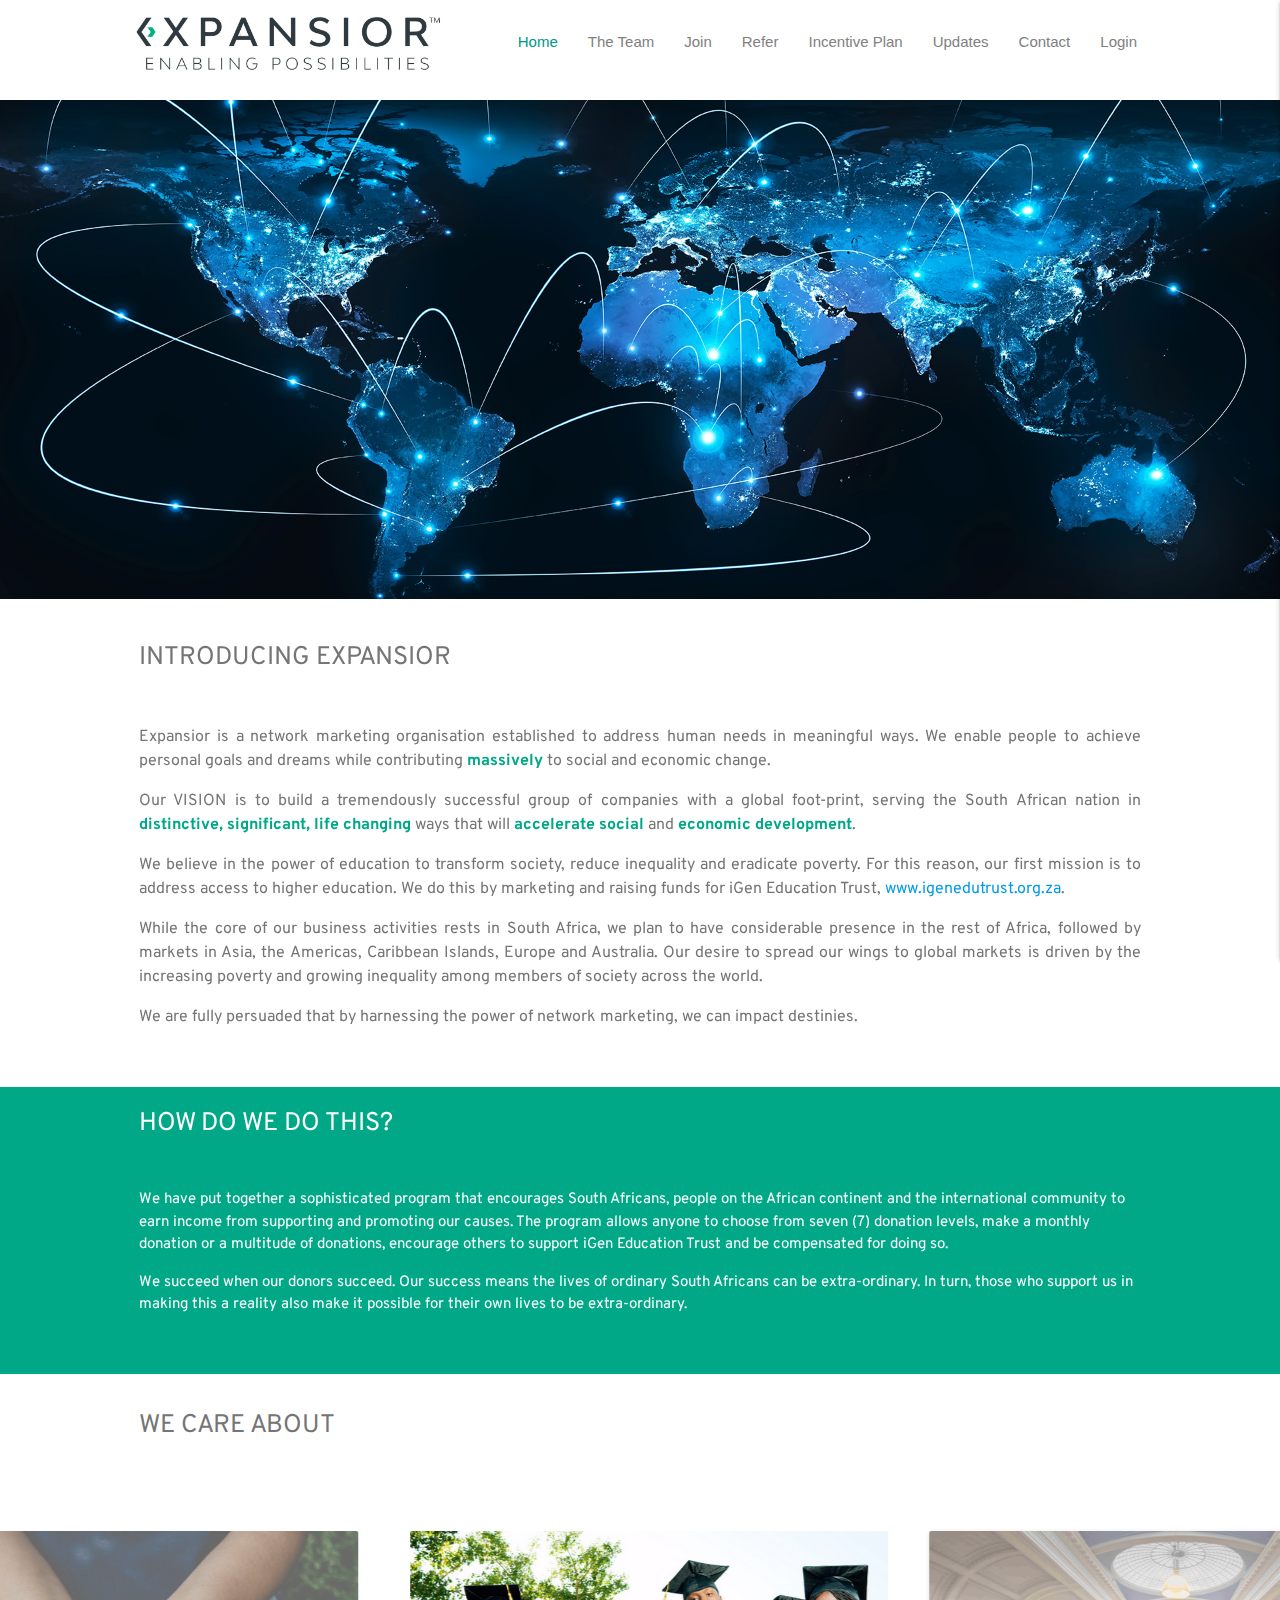
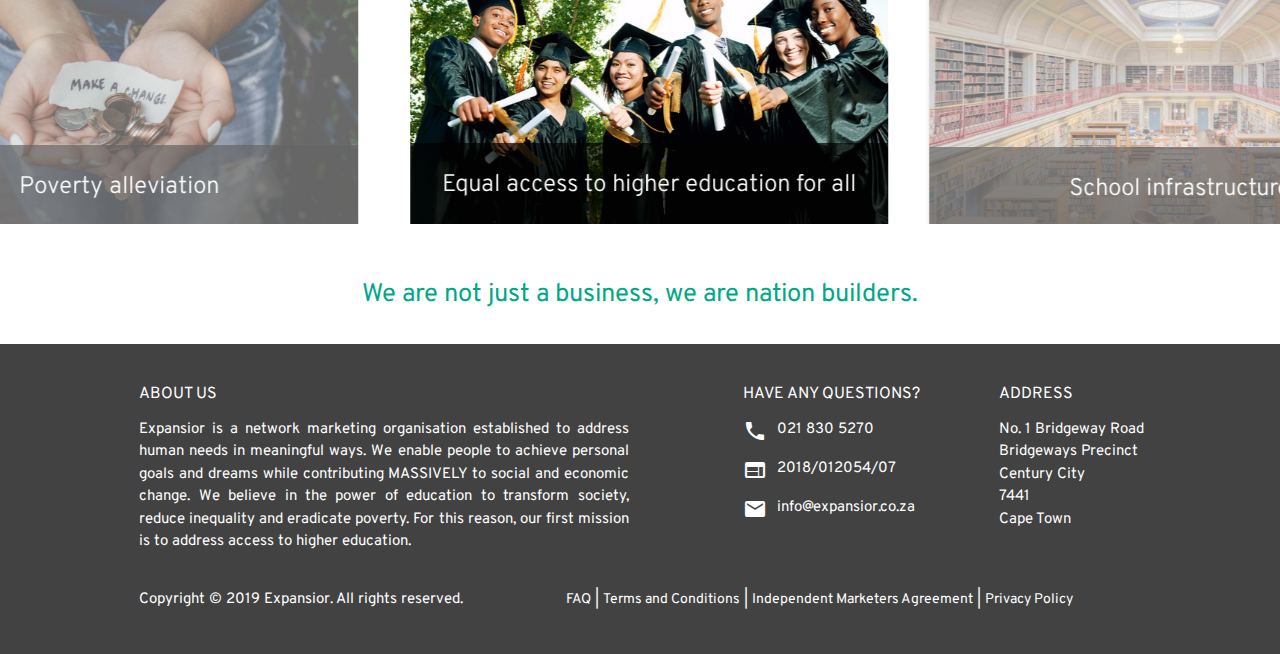
==== index.html @ 8e0d890f "first upload" ====
<!DOCTYPE html>
<html lang="en">

<head>
    <meta charset="UTF-8">
    <meta name="viewport" content="width=device-width, initial-scale=1.0">
    <meta http-equiv="X-UA-Compatible" content="ie=edge">
    <title>Expansior | Enabling Possibilities</title>
    <link href="https://fonts.googleapis.com/css?family=Dosis:200,300,400,500,700" rel="stylesheet">
    <link href="https://fonts.googleapis.com/css?family=Overpass:300,400,400i,600,700" rel="stylesheet">
    <link rel="stylesheet"
        href="https://fonts.googleapis.com/css?family=Lato:400,300,300italic,400italic,700,700italic">
    <link rel="stylesheet" href="./css/mat.css">
    <link rel="stylesheet" href="./css/style.css">
    <link href="https://fonts.googleapis.com/icon?family=Material+Icons" rel="stylesheet">
    <link rel="stylesheet" href="./css/flaticon.css">
</head>

<body>
    <div class="navbar-fixed">
        <nav class="white">
            <a href="#" data-target="slide-out" class="sidenav-trigger hide-on-large-only right">
                <i class="material-icons black-text right"><img src="./images/menu.svg" alt=""></i>
            </a>
            <div class="container">
                <a href="#home" class="brand-logo left"><img src="./images/logo.jpg" alt="Expansior Logo"></a>
                <ul id="nav-mobile" class="right hide-on-med-and-down">
                    <li class="nav-item active"><a href="#" class="nav-link">Home</a></li>
                    <li class="nav-item"><a href="./introduction.html" class="nav-link">The Team</a></li>
                    <li class="nav-item"><a href="./join.html" class="nav-link">Join</a></li>
                    <li class="nav-item"><a href="./refer.html" class="nav-link">Refer</a></li>
                    <li class="nav-item"><a href="./incentiveplan.html" class="nav-link">Incentive Plan</a></li>
                    <li class="nav-item"><a href="./updates.html" class="nav-link">Updates</a></li>
                    <li class="nav-item"><a href="./contact.html" class="nav-link">Contact</a></li>
                    <li class="nav-item login"><a
                            href="http://member.expansior.co.za/Expansior.dll/ShowPage?PN=Login.htm"
                            class="nav-link">Login</a></li>
                </ul>
            </div>
        </nav>
    </div>
    <!-- side Navigation -->
    <ul id="slide-out" class="sidenav">
        <li>
            <div class="user-view">
                <a class="center"><img class="" src="./images/logo.jpg"></a>
            </div>
        </li>
        <li class="nav-item active"><a href="index.html" class="nav-link">Home</a></li>
        <li class="nav-item"><a href="./introduction.html" class="nav-link">The Team</a></li>
        <li class="nav-item"><a href="./join.html" class="nav-link">Join</a></li>
        <li class="nav-item"><a href="./refer.html" class="nav-link">Refer</a></li>
        <li class="nav-item"><a href="./incentiveplan.html">Incentive Plan</a></li>
        <li class="nav-item"><a href="./updates.html" class="nav-link">Updates</a></li>
        <li class="nav-item"><a href="./contact.html" class="nav-link">Contact</a></li>
        <li class="nav-item login"><a href="http://member.expansior.co.za/Expansior.dll/ShowPage?PN=Login.htm"
                class="nav-link">Login</a></li>
    </ul>
    <div class="spacer"></div>
    <div class="parallax-container">
        <div class="parallax"><img src="./images/intro-parallax.jpg"></div>
    </div>
    <section id="main" class="">
        <div class="container">
            <div class="row">
                <div class="col s12 m12 l12">
                    <br>
                    <h4>INTRODUCING EXPANSIOR</h4>
                    <br>
                    <p>Expansior is a network marketing organisation established to address
                        human
                        needs in meaningful
                        ways. We enable people to achieve personal goals and dreams while contributing <b>massively</b>
                        to
                        social
                        and economic change.</p>

                    <p>Our VISION is to build a tremendously successful group of companies with a global foot-print,
                        serving the South African
                        nation in <b>distinctive, significant, life changing</b> ways that will<b> accelerate social
                        </b>and
                        <b>economic
                            development</b>.</p>

                    <p>We believe in the power of education to transform society, reduce inequality and eradicate
                        poverty.
                        For this reason,
                        our first mission is to address access to higher education. We do this by marketing and raising
                        funds for iGen
                        Education Trust, <a href="http://www.igenedutrust.org.za/"
                            target="_blank">www.igenedutrust.org.za</a>.

                    </p>

                    <p>
                        While the core of our business activities rests in South Africa, we plan to have considerable
                        presence in the rest of
                        Africa, followed by markets in Asia, the Americas, Caribbean Islands, Europe and Australia. Our
                        desire to spread our
                        wings to global markets is driven by the increasing poverty and growing inequality among
                        members of
                        society across the
                        world.</p>

                    <p> We are fully persuaded that by harnessing the power of network marketing, we can impact
                        destinies.</p><br>
                </div>
            </div>
        </div>
    </section>
    <section id="main-how" class="">
        <div class="container">
            <div class="row">
                <div class="col s12 m12 l12">

                    <h4>HOW DO WE DO THIS?</h4>
                    <br>
                    <p>We have put together a sophisticated program that encourages South Africans,
                        people on the
                        African continent and the international community to earn income from
                        supporting and
                        promoting our causes.
                        The program allows anyone to choose from seven (7) donation levels, make a
                        monthly donation
                        or a multitude of donations, encourage others to support iGen Education Trust and be compensated
                        for doing
                        so.</p>

                    <p>We succeed when our donors succeed. Our success means the lives of ordinary
                        South Africans
                        can be extra-ordinary.
                        In turn, those who support us in making this a reality also make it possible
                        for their own
                        lives to be extra-ordinary.</p>
                </div>
            </div>
        </div>

        </div>
        <br>
    </section>
    <section id="home-slider" class="white">
        <div class="container">
            <div class="row ">
                <div class="col s12 m12 l12">
                    <h4 id="wecareaboutheading">WE CARE ABOUT</h4>
                </div>
            </div>
        </div>
        <div class="row">
            <div id="home-carousel" class="carousel">
                <div class="carousel-item">
                    <div class="card">
                        <div class="col s12 m12 l12">
                            <div class="card-image center">
                                <img src="./images/makeachange.jpg">
                                </img>
                                <span class="card-title">Poverty alleviation
                                </span>
                            </div>
                        </div>

                    </div>
                </div>
                <div class="carousel-item">
                    <div class="card">
                        <div class="col s12 m12 l12">
                            <div class="card-image center">
                                <img src="./images/graduates.jpg">
                                </img>
                                <span class="card-title">Equal access to higher education for all
                                </span>
                            </div>
                        </div>

                    </div>
                </div>
                <div class="carousel-item">
                    <div class="card">
                        <div class="card-image ">
                            <img id="edu-image" src="./images/education.png">
                            </img>
                            <span class="card-title center">School infrastructure
                            </span>
                        </div>
                    </div>
                </div>
                <div class="carousel-item">
                    <div class="card">
                        <div class="col s12 m12 l12">
                            <div class="card-image center">
                                <img src="./images/finance.jpg">
                                </img>
                                <span class="card-title">Financial independence
                                </span>
                            </div>
                        </div>
                    </div>
                </div>
                <div class="carousel-item">
                    <div class="card">
                        <div class="col s12 m12 l12">
                            <div class="card-image center">
                                <img src="./images/kids.jpg">
                                </img>
                                <span class="card-title center">A bright future for our kids
                                </span>
                            </div>
                        </div>

                    </div>
                </div>
            </div>
            <div class="col s12 m12 l12 center">
                <h4 class="expansior-green">We are not just a business, we are nation builders.</h4>
            </div>
        </div>
        <br>
    </section>

    <footer id="footer" class="page-footer  grey darken-3">
        <div class="container">
            <div class="row">
                <div class="col s12 m5 l6 left">
                    <h4>ABOUT US</h4>
                    <p>
                        Expansior is a network marketing organisation established to address human needs in meaningful
                        ways. We enable people to achieve personal goals and dreams while contributing MASSIVELY to
                        social
                        and economic change.

                        We believe in the power of education to transform society, reduce inequality and eradicate
                        poverty.
                        For this reason, our first mission is to address access to higher education.</p>
                </div>
                <div class="col s12 m4 l3 contact-footer">
                    <h4>HAVE ANY QUESTIONS?</h4>
                    <ul>
                        <li>
                            <i class="material-icons prefix">phone</i>
                            <span>021 830 5270</span>
                        </li>
                        <br>
                        <li>
                            <i class="material-icons prefix">web</i>
                            <span>2018/012054/07</span>
                        </li>
                        <br>
                        <li>
                            <i class="material-icons prefix">email</i>
                            <span>info@expansior.co.za</span>
                        </li>
                    </ul>
                </div>
                <div id="question" class="col s12 m3 l3 contact-footer">
                    <h4>ADDRESS</h4>
                    <ul>
                        <li>
                            <span><a class="white-text"
                                    href="http://maps.google.com/?q=No. 1 Bridgeway Road, Bridgeways Precinct, Century+City, 7441,Cape+Town"
                                    target="_blank">No.
                                    1 Bridgeway Road<br>Bridgeways Precinct<br> Century City<br>7441<br> Cape
                                    Town</a></span>
                        </li>
                    </ul>
                </div>
            </div>
        </div>
        <div class="container">
            <div class="row">
                <div id="bottom-bar">
                    <div class="col s12 m6 l5">
                        <div class="left">
                            Copyright &copy; 2019 Expansior. All rights reserved.
                        </div>
                    </div>
                    <div class="col s12 m6 l7  footer-bar-link">
                        <a href="/files/Expansior_FAQ.pdf" style="font-size: 14px">FAQ</a> | <a
                            href="/files/Expansior_Pty_Ltd_TC.pdf" style="font-size: 14px">Terms and
                            Conditions</a> | <a href="/files/Expansior_IM_Agreement.pdf"
                            style="font-size: 14px">Independent Marketers Agreement</a> |
                        <a href="/files/Expansior_Privacy_Policy.pdf" style="font-size: 14px">Privacy Policy</a>
                    </div>
                </div>
            </div>
        </div>
        <br>
    </footer>

    <!-- JavaScript-->
    <script src="./js/globalScript.js"></script>
    <script src="./js/home.js"></script>
    <script src="./js/mat.min.js"></script>
</body>

</html>
---- css/style.css ----
/* todo cleanup */

/*============================================ Global styles ==============================================*/


.network-image img {
    width: 100%;
}


.show-table {
    display: none;
}

.more-text,
.read-less {
    display: none;
}

.read-more:focus {
    display: none;
}

.read-more:focus+.read-less,
.read-more:focus+.read-less+.more-text {
    display: inline-block;
}

#incentiveplan-section table {
    width: 70%;
    text-align: center;
}


.incentive-levels img {
    position: relative;
    margin-left: auto;
    margin-right: auto;
    display: block;
}

.members-image img {
    max-height: 350px;
    /* border: 2px solid #00A887; */
    border-radius: 50%;
}

.members h4 {
    padding-bottom: 25px;
}

#incentiveplan-section h5 {
    font-size: 1.5rem;
}

.spacer {
    height: 35px;
}

#incentiveplan-section b,
.expansior-green,
#main b,
#contact-form .input-field .prefix {
    color: #00A887 !important;
}

/* #incentiveplan-section table,
#incentiveplan-section td {
    border-right: 1px solid black;
    border: 1px solid black;
} */


#incentiveplan-section th,
#incentiveplan-section td {
    /* border-right: 1px solid black; */
    background-color: #00A887;
}

#incentiveplan-section th {
    color: white;
}

#incentiveplan-section tr:nth-child(odd) td {
    color: grey;
    background-color: #dddddd;
}

#incentiveplan-section tr td {
    color: grey;
    background-color: white;

    /* border-right: 1px solid black;
    background-color: #00A887; */
}



.parallax-container .parallax img {
    width: 100%;
}

footer h4 {
    color: white !important;
}

h4,
h5,
h6,
#refer-ligitimacy {
    color: #757575;
}

#join-main q {
    font-size: 21px;
}

#join-main td img {
    position: relative;
    top: 5px;
}

.btn {
    background-color: #00A887;
}

.user-view img {
    width: 80%;
    position: relative;
    left: 6px;
}

.sub-q {
    font-size: 18px;
}

#join-cards {
    background-color: #00A887;

}

#main-how {
    background-color: #00A887;
    color: white;

}

#main-how h4 {
    color: white !important;
}

#join-cards h,
#join-cards p,
#join-cards q {
    color: white;
}

section {
    font-family: Overpass,
        Dosis;

}

#footer q {
    font-size: 23px;
}

#wecareaboutheading {
    position: relative;
    top: 15px;
}

.footer-bar-link {
    float: right;
}

tr {
    border-bottom: none;
}

#copyright {
    padding-top: 19px;
}

#bottom-bar a {
    color: white;
}

#more {
    display: none;
}

#refer-ligitimacy img {
    height: 150px;
    width: 100%;
}

#home-message form {
    height: 400px;
}


#contact,
.find-us h5,
#contact-form,
#refer-ligitimacy,
#refer-main,
#updates-main {
    font-family: Overpass, Dosis;
}

#contact p {
    font-family: Overpass,
        Dosis;
}


#cards .card h4 {
    font-family: Overpass, Dosis;
}

#cards .card h5 {
    color: #00A887;
    font-family: Overpass,
        Dosis;
}

#cards .card p {
    font-size: 17px;
    font-family: Overpass,
        Dosis;
    color: #757575;
}

#cards .card-content {
    height: 250px;
}


#join-main {
    background: #fafafa !important;
}



#main table {
    width: 70%;
}

#main table th {
    font-family: Overpass, Dosis;
    font-size: 16px;
}

#main {
    font-family: Overpass,
        Dosis;

}

.container {
    width: 80%;
    position: relative;

}




#join-main i span {
    font-size: 50px;
    color: #069588;
}


#home-message {
    font-family: 'Overpass, Dosis',
        'Helvetica',
        'sans-serif';
    background-image:
        linear-gradient(rgba(29, 169, 157, .8),
            rgba(29, 169, 157, .8)),
        url("../images/formbg.jpg");
    background-repeat: no-repeat;
}

#home-message .card-panel {
    background-color: rgba(0, 0, 0, 0.5);
}

#home-message form .input-field {
    padding-top: 15px;
}

#home-message {
    color: white;
}

#home-message form {
    width: 100%;
}

#home-message .input-field>label {
    color: white !important;
}

#home-message textarea {
    font-family: Overpass,
        Dosis;
    font-size: 15px;
    color: white;
}


#main p,
#main2 p,
#intro-team p,
#how-main p,
#refer-main p,
#incentiveplan-section p,
#updates-main p {
    font-family: Overpass, Dosis;
    color: rgb(117, 117, 117);
    font-size: 16px;
    text-align: justify;
}

#main2 h4,
#intro-team h4,
#how-main h4,
#updates-main h4 {
    font-family: Overpass, Dosis;
}

/* =====================Floating action button on updates ================================= */

#updates-main .btn-floating {
    width: 100px;
    height: 100px;
    padding: 0;
    /* background-color: white; */

}

.zoom-btn img {
    width: 100% !important;
}

#updates-main .fixed-action-btn {
    float: right;
    top: 30%;
    position: -webkit-sticky;
    position: sticky;

    /*desired value*/
    /* max-width: 100px; */
}






/*============================================== Navigation ================================================*/
nav {
    height: 100px;
    /* border-bottom: 2px solid #009688; */
    box-shadow: none !important;
}

nav ul li.active a {
    color: #009688 !important;
    background-color: white !important;

}

nav .section {
    padding-top: 0px;
}

.brand-logo img {

    width: 320px;
}

#nav-mobile {
    padding-top: 10px;

}

/* Making first letter of the links capital letter */
nav ul li.nav-item {
    /* position: relative; */
    /* text-transform: lowercase; */
    color: gray;
}

nav ul li::first-letter {
    /* position: relative; */
    text-transform: uppercase;
}

/* End making first letters od the link capital letters */
nav ul a {
    color: gray;
    font-weight: 480;
}

/* ================================================ Home ===================================================*/
#main,
#intro-team,
#refer-ligitimacy {
    background-color: white;
}

video {
    width: 100%;
    position: fixed;
}


/*================================================== Slider =================================================*/
#edu-image {
    height: 320px;
}

#home-slider {
    font-family: Overpass, Dosis;
}

#home-slider .carousel {
    position: relative;
    bottom: 35px;
}

#home-slider .card .card-image .card-title {
    bottom: 20px;
    width: 100%;
    text-align: center;
    color: white;
    background-color: rgba(0, 0, 0, 0.7);
}

#home-slider h4 {
    font-family: Overpass,
        Dosis;
}

#home-slider .carousel .carousel-item {
    width: 500px;
}

/*============================================== Footer ====================================================*/
#footer li {
    display: inline-flex;
    padding-bottom: 15px;
}

#footer i {
    padding-right: 10px;
}


#footer {
    font-family: Overpass,
        Dosis;
    text-align: justify;
    text-justify: inter-word;
    margin-top: -22px;
    z-index: 99;
}

#footer h4 {
    font-family: Overpass, Dosis;
    font-size: 16px;
    color: white !important;
}

#footer {
    font-family: Overpass,
        Dosis;
}


.contact-footer {
    position: relative;
    left: 9% !important;
}

#bottom-bar {
    background-color: red;
}



/* ======================================= Updates ======================================================== */

#updates-main img {
    width: 80%;
}

#updates-main h5 {
    margin-top: 0px;
    font-size: 19px;
}




/* ============================================ Media Queries ============================================= */
/* Mobile phone */
@media only screen and (max-width: 720px) {

    .show-table {
        display: block;
    }

    #table0,
    #table1,
    #table2,
    #table3,
    #table4,
    #table5,
    #table6 {
        display: none;
    }

    #incentiveplan-section table {
        width: 320px;
    }

    .contact-footer {
        position: relative;
        left: 0% !important;
    }

    #join-main td img {
        position: relative;
        top: -1px;
    }

    #edu-image {
        height: 296px;
    }

    #home-slider .card .card-image .card-title {
        bottom: 0px;
    }


    #main p,
    #main2 p,
    #intro-team p,
    #how-main p,
    #refer-main p,
    #updates-main p {
        text-align: left;
    }


    #home-message form {
        height: 379px;
    }

    #main2 p,
    #intro-team p,
    #how-main p,
    #refer-main p,
    #updates-main p {
        font-family: Overpass, Dosis;
        color: #757575;
        font-size: 16px;
        text-align: left;
    }


    #main-how p {
        font-family: Overpass, Dosis;
        color: white;
        font-size: 16px;
        text-align: left;
    }


    #questions {
        position: unset;
        /* left: 12%; */
    }

    #footer {
        color: white !important;
        text-align: left;
    }

    #cards .card {
        width: 75%;
        position: relative;
        left: 11%;
    }


    #main table {
        width: 100%;
    }

    .parallax-container {
        height: 195px;
    }

    .brand-logo img {
        position: relative;
        top: 15px;
        width: 250px;
    }

    #home-slider .carousel .carousel-item {
        width: 450px;
    }


}

@media screen and (min-width: 1600px) {
    .parallax-container {
        height: 620px;
    }




    /* Making first letter of the links capital letter */
    nav ul li.nav-item {

        color: gray;
    }

    nav ul li::first-letter {
        /* position: relative; */
        text-transform: uppercase;
    }

    /* End making first letters od the link capital letters */
    nav ul a {
        color: gray;
    }
}

/* Tablet */
@media screen and (min-width: 721px) and (max-width: 1029px) {
    #incentiveplan-section table {
        width: 90%;
    }

    .parallax-container {
        height: 390px;
    }

}

@media screen and (max-width: 1001px) and (min-width: px) {
    #footer {
        color: white !important;
        text-align: left;
    }

    .contact-footer {
        position: relative;
        left: 0% !important;
    }

}

/* laptop */

@media screen and (min-width: 1124px) and (max-width:1600px) {
    #updates-main .btn-floating {
        width: 75px;
        height: 75px;
    }
}

/* below 1k */
@media screen and (max-width:999px) and (min-width:320px) {
    #updates-main .btn-floating {
        width: 50px;
        height: 50px;
    }

    #updates-main .fixed-action-btn {
        float: unset;
        top: unset;
        position: fixed;
        right: 10px;
        bottom: 23px;
        padding-top: 15px;
        margin-bottom: 0;
        z-index: 997;
    }

}

@import url(https://fonts.googleapis.com/css?family=Lato:400,300,300italic,400italic,700,700italic);
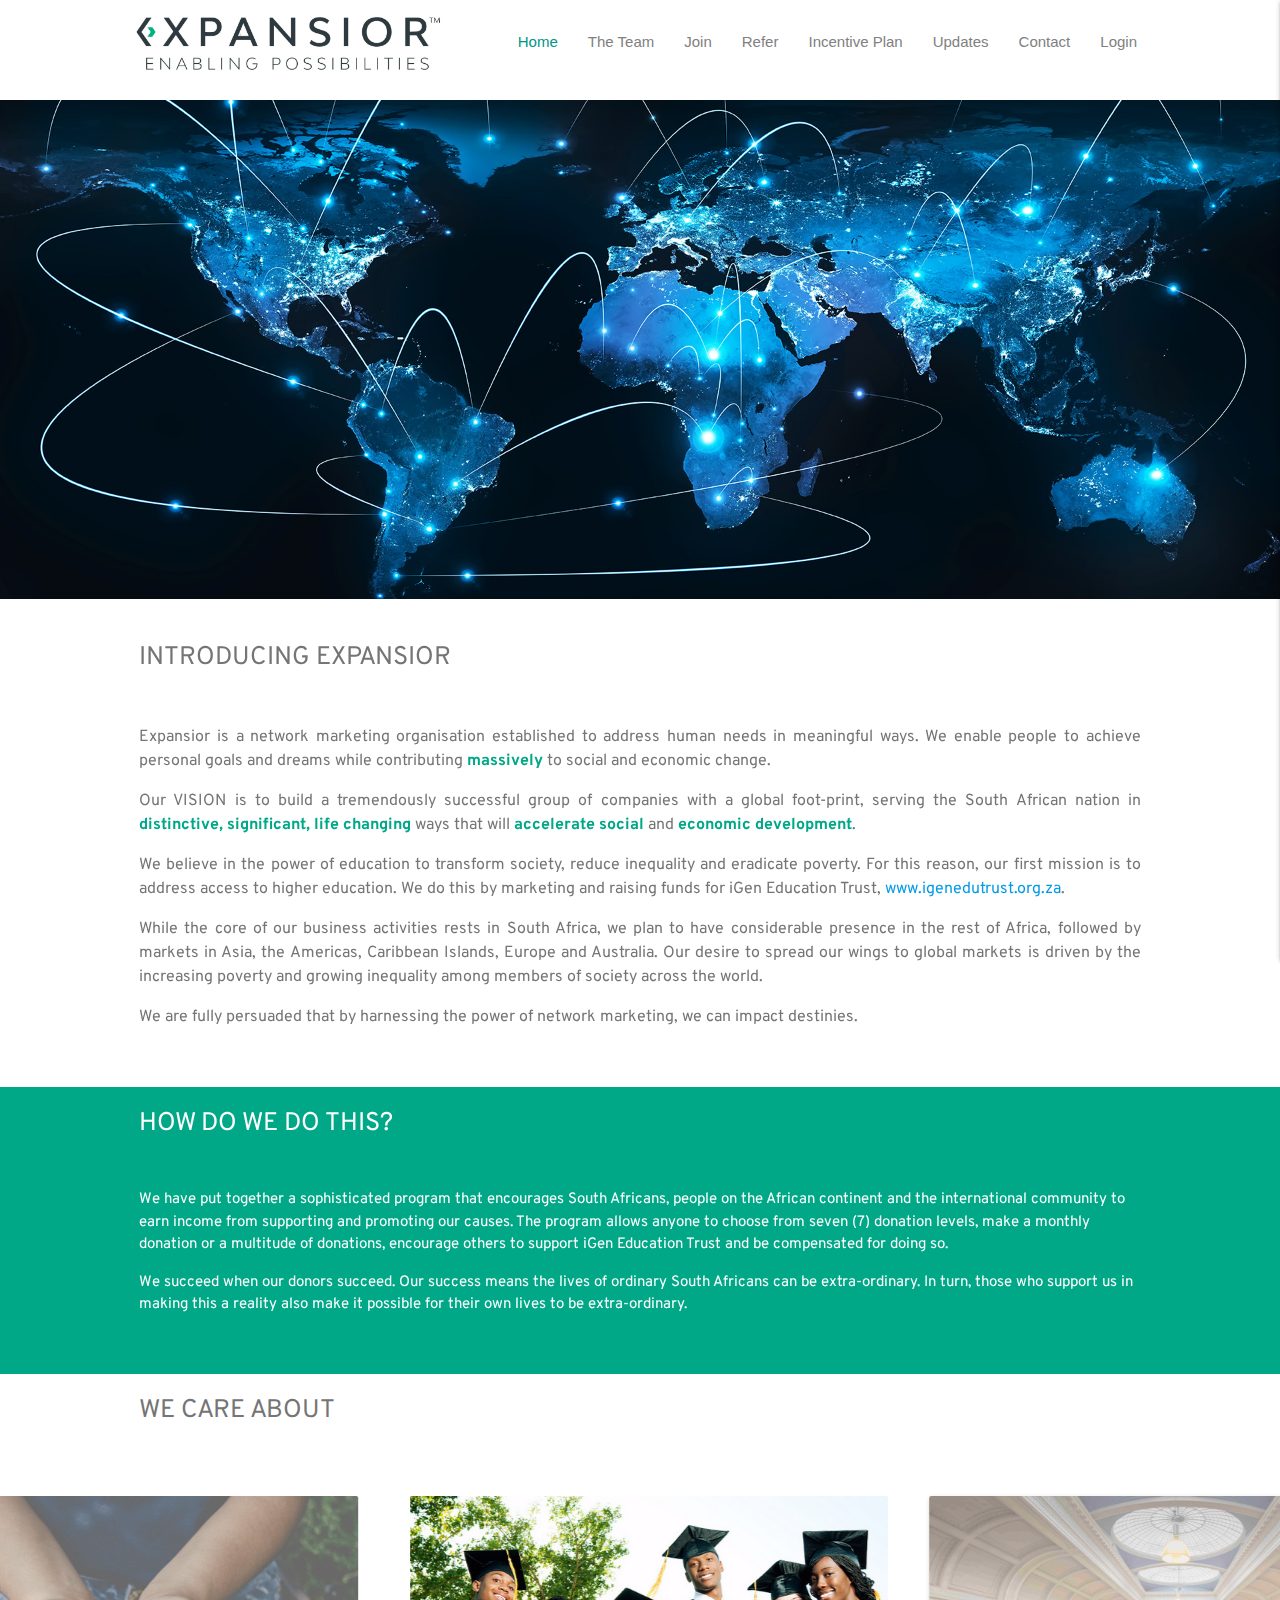
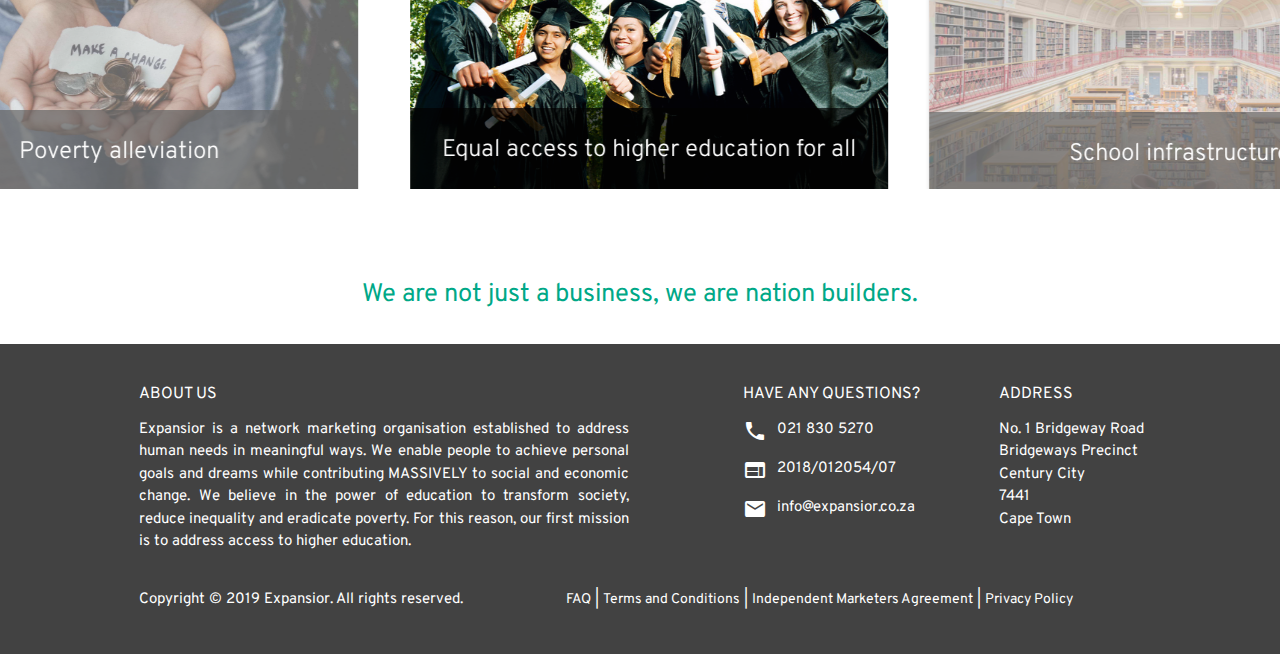
==== commit d4c4f9b4: "fixed member circles" ====
--- a/index.html
+++ b/index.html
@@ -6,17 +6,14 @@
     <meta name="viewport" content="width=device-width, initial-scale=1.0">
     <meta http-equiv="X-UA-Compatible" content="ie=edge">
     <title>Expansior | Enabling Possibilities</title>
-    <link href="https://fonts.googleapis.com/css?family=Dosis:200,300,400,500,700" rel="stylesheet">
-    <link href="https://fonts.googleapis.com/css?family=Overpass:300,400,400i,600,700" rel="stylesheet">
-    <link rel="stylesheet"
-        href="https://fonts.googleapis.com/css?family=Lato:400,300,300italic,400italic,700,700italic">
     <link rel="stylesheet" href="./css/mat.css">
     <link rel="stylesheet" href="./css/style.css">
     <link href="https://fonts.googleapis.com/icon?family=Material+Icons" rel="stylesheet">
-    <link rel="stylesheet" href="./css/flaticon.css">
 </head>
 
 <body>
+
+    <!-- Top Navigation -->
     <div class="navbar-fixed">
         <nav class="white">
             <a href="#" data-target="slide-out" class="sidenav-trigger hide-on-large-only right">
@@ -39,7 +36,7 @@
             </div>
         </nav>
     </div>
-    <!-- side Navigation -->
+    <!-- Side Navigation -->
     <ul id="slide-out" class="sidenav">
         <li>
             <div class="user-view">
@@ -89,9 +86,7 @@
                         funds for iGen
                         Education Trust, <a href="http://www.igenedutrust.org.za/"
                             target="_blank">www.igenedutrust.org.za</a>.
-
                     </p>
-
                     <p>
                         While the core of our business activities rests in South Africa, we plan to have considerable
                         presence in the rest of
@@ -112,7 +107,6 @@
         <div class="container">
             <div class="row">
                 <div class="col s12 m12 l12">
-
                     <h4>HOW DO WE DO THIS?</h4>
                     <br>
                     <p>We have put together a sophisticated program that encourages South Africans,
@@ -125,7 +119,6 @@
                         or a multitude of donations, encourage others to support iGen Education Trust and be compensated
                         for doing
                         so.</p>
-
                     <p>We succeed when our donors succeed. Our success means the lives of ordinary
                         South Africans
                         can be extra-ordinary.
@@ -135,7 +128,6 @@
                 </div>
             </div>
         </div>
-
         </div>
         <br>
     </section>
@@ -143,7 +135,7 @@
         <div class="container">
             <div class="row ">
                 <div class="col s12 m12 l12">
-                    <h4 id="wecareaboutheading">WE CARE ABOUT</h4>
+                    <h4>WE CARE ABOUT</h4>
                 </div>
             </div>
         </div>
--- a/css/style.css
+++ b/css/style.css
@@ -1,6 +1,19 @@
+
+@import url(https://fonts.googleapis.com/css?family=Lato:400,300,300italic,400italic,700,700italic);
+@import url(https://fonts.googleapis.com/css?family=Dosis:200,300,400,500,700);
+@import url(https://fonts.googleapis.com/css?family=Overpass:300,400,400i,600,700);
+@import url(https://fonts.googleapis.com/css?family=Lato:400,300,300italic,400italic,700,700italic); 
+@import url(https://fonts.googleapis.com/icon?family=Material+Icons);
+
 /* todo cleanup */
 
 /*============================================ Global styles ==============================================*/
+
+
+
+.no-top-margin {
+    margin-top: 0;
+}
 
 
 .network-image img {
@@ -40,8 +53,8 @@
 }
 
 .members-image img {
-    max-height: 350px;
-    /* border: 2px solid #00A887; */
+    height: 60%;
+    width: 60%;
     border-radius: 50%;
 }
 
@@ -165,10 +178,10 @@
     font-size: 23px;
 }
 
-#wecareaboutheading {
+/* #wecareaboutheading {
     position: relative;
     top: 15px;
-}
+} */
 
 .footer-bar-link {
     float: right;
@@ -430,7 +443,7 @@
 
 #home-slider .carousel {
     position: relative;
-    bottom: 35px;
+    bottom: 70px;
 }
 
 #home-slider .card .card-image .card-title {
@@ -509,9 +522,11 @@
 
 /* ============================================ Media Queries ============================================= */
 /* Mobile phone */
+
+
 @media only screen and (max-width: 720px) {
 
-    .show-table {
+    /* .show-table {
         display: block;
     }
 
@@ -527,7 +542,7 @@
 
     #incentiveplan-section table {
         width: 320px;
-    }
+    } */
 
     .contact-footer {
         position: relative;
@@ -584,7 +599,6 @@
 
     #questions {
         position: unset;
-        /* left: 12%; */
     }
 
     #footer {
@@ -611,6 +625,7 @@
         position: relative;
         top: 15px;
         width: 250px;
+        right: 10%;
     }
 
     #home-slider .carousel .carousel-item {
@@ -625,24 +640,12 @@
         height: 620px;
     }
 
-
-
-
     /* Making first letter of the links capital letter */
-    nav ul li.nav-item {
-
+   
+    /* End making first letters od the link capital letters */
+    /* nav ul a {
         color: gray;
-    }
-
-    nav ul li::first-letter {
-        /* position: relative; */
-        text-transform: uppercase;
-    }
-
-    /* End making first letters od the link capital letters */
-    nav ul a {
-        color: gray;
-    }
+    } */
 }
 
 /* Tablet */
@@ -699,4 +702,3 @@
 
 }
 
-@import url(https://fonts.googleapis.com/css?family=Lato:400,300,300italic,400italic,700,700italic);